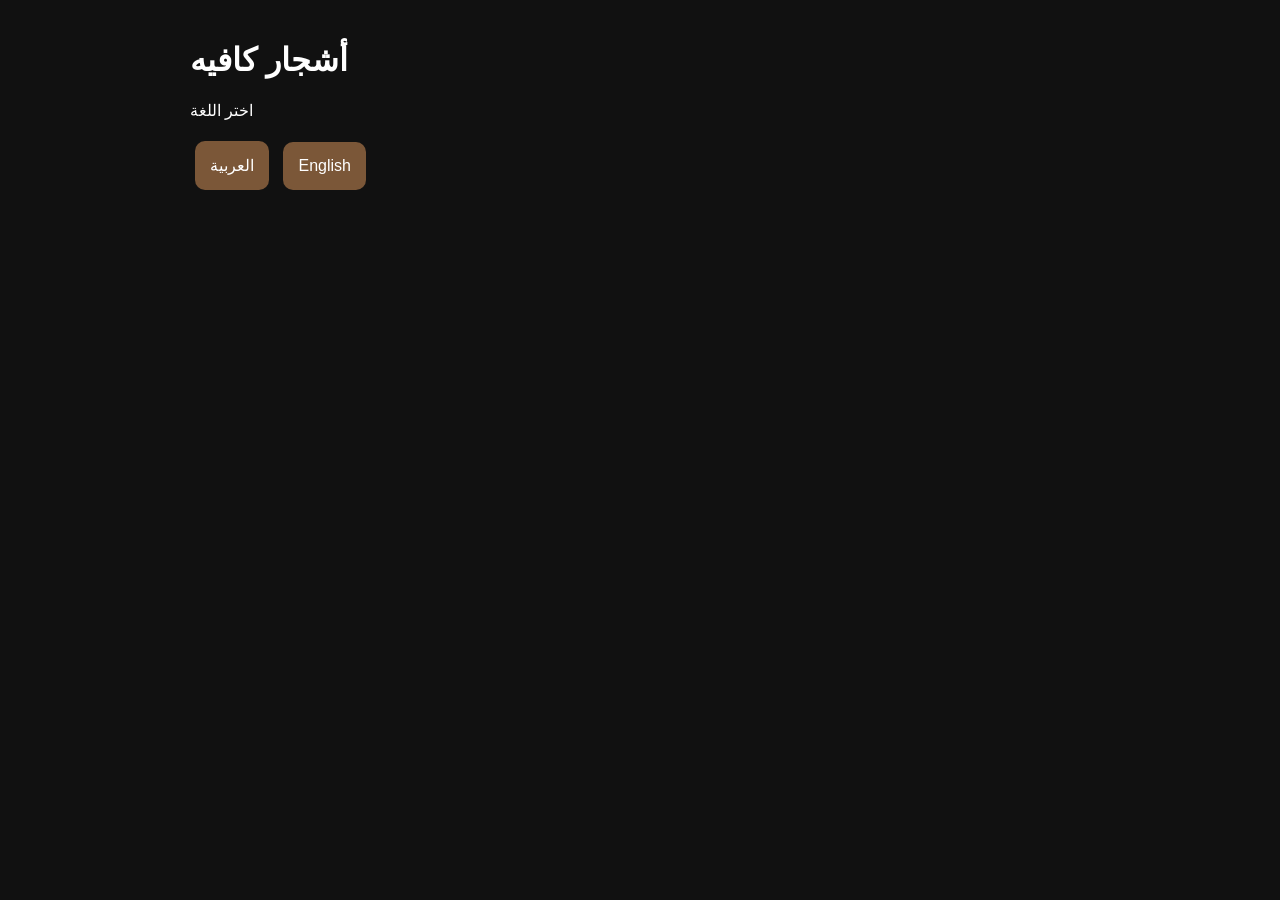
==== index.html @ 863f430f "Create index.html9" ====
<!DOCTYPE html>
<html lang="ar">
<head>
<meta charset="UTF-8">
<meta name="viewport" content="width=device-width, initial-scale=1.0">
<title>GENEX - Ashjar Kiosk</title>

<style>
body {
    margin:0;
    font-family: Arial;
    background:#111;
    color:white;
}

.container {
    padding:20px;
    max-width:900px;
    margin:auto;
}

.btn {
    padding:15px;
    border:none;
    border-radius:10px;
    margin:5px;
    font-size:16px;
    cursor:pointer;
}

.primary {background:#7b5738;color:white;}
.secondary {background:#333;color:white;}

.card {
    background:white;
    color:black;
    padding:15px;
    border-radius:15px;
    margin:10px 0;
}

</style>

</head>

<body>

<div class="container" id="app"></div>

<script>

let lang = "ar";
let cart = [];
let orderNumber = 101;

const products = [
    {ar:"أمريكانو",en:"Americano",price:15},
    {ar:"لاتيه",en:"Latte",price:18},
    {ar:"كابتشينو",en:"Cappuccino",price:17},
    {ar:"فلات وايت",en:"Flat White",price:16}
];

function speak(text){
    const msg = new SpeechSynthesisUtterance(text);
    speechSynthesis.speak(msg);
}

function renderHome(){
    app.innerHTML = `
    <h1>أشجار كافيه</h1>
    <p>اختر اللغة</p>

    <button class="btn primary" onclick="setLang('ar')">العربية</button>
    <button class="btn primary" onclick="setLang('en')">English</button>
    `;
}

function setLang(l){
    lang = l;
    speak(lang==="ar" ? "مرحباً بك في أشجار كافيه" : "Welcome to Ashjar Cafe");
    renderMenu();
}

function renderMenu(){
    let html = `<h2>${lang==="ar"?"المنيو":"Menu"}</h2>`;

    products.forEach((p,i)=>{
        html += `
        <div class="card">
            <h3>${lang==="ar"?p.ar:p.en}</h3>
            <p>${p.price} SR</p>
            <button class="btn primary" onclick="add(${i})">
            ${lang==="ar"?"إضافة":"Add"}
            </button>
        </div>`;
    });

    html += `
    <button class="btn secondary" onclick="renderCart()">
    ${lang==="ar"?"عرض الطلب":"View Cart"}
    </button>
    `;

    app.innerHTML = html;
}

function add(i){
    cart.push(products[i]);
}

function renderCart(){
    let html = `<h2>${lang==="ar"?"طلبك":"Your Order"}</h2>`;

    let total = 0;

    cart.forEach(p=>{
        total += p.price;
        html += `<p>${lang==="ar"?p.ar:p.en} - ${p.price} SR</p>`;
    });

    html += `<h3>Total: ${total} SR</h3>`;

    html += `
    <button class="btn primary" onclick="confirmOrder()">
    ${lang==="ar"?"تأكيد":"Confirm"}
    </button>
    `;

    app.innerHTML = html;
}

function confirmOrder(){
    speak(lang==="ar"?"تم تأكيد طلبك":"Order confirmed");

    app.innerHTML = `
    <h2>${lang==="ar"?"تم الطلب":"Order Confirmed"}</h2>
    <h1>#${orderNumber}</h1>
    `;

    orderNumber++;
    cart = [];
}

renderHome();

</script>

</body>
</html>
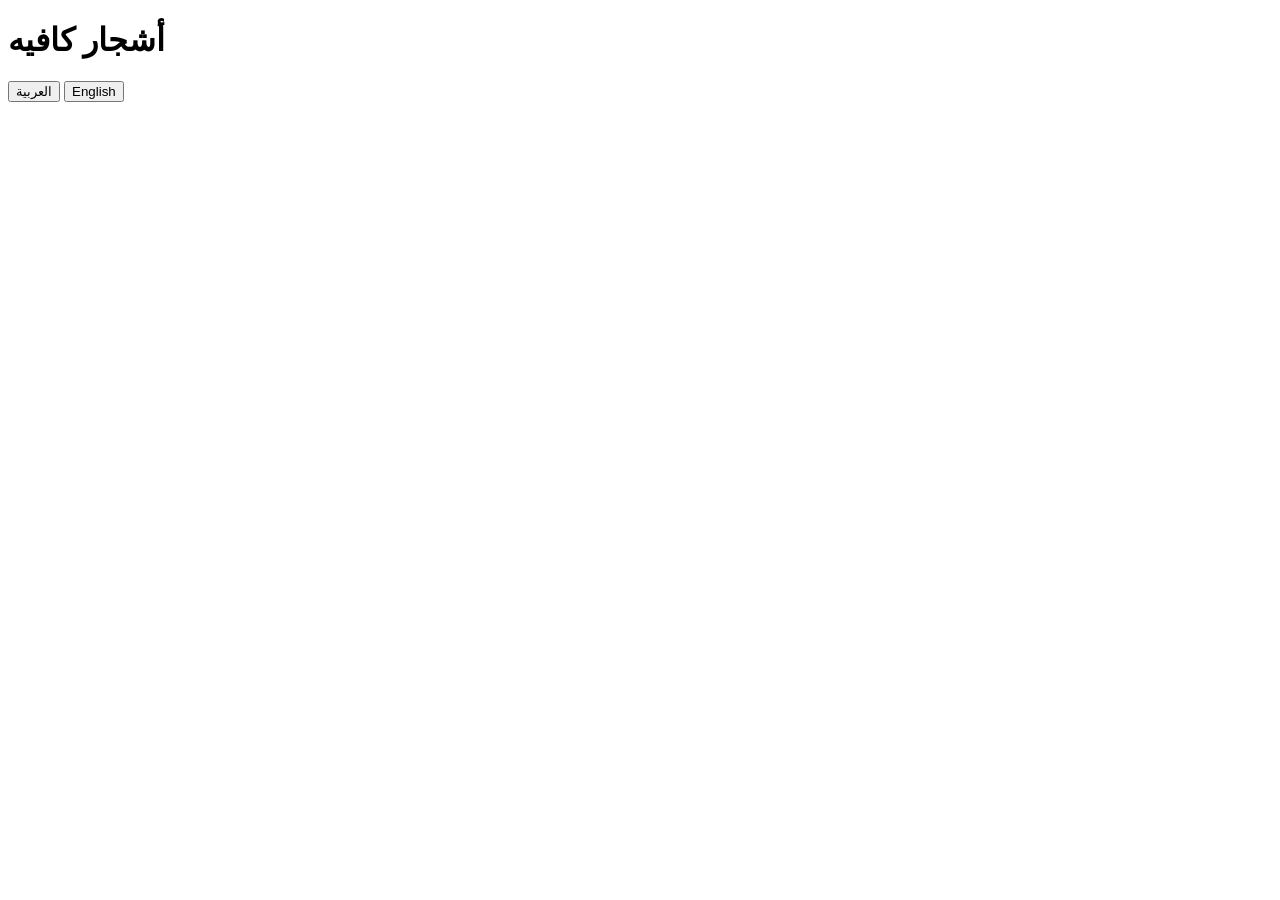
==== commit 333e9bac: "Update index.html" ====
--- a/index.html
+++ b/index.html
@@ -3,147 +3,25 @@
 <head>
 <meta charset="UTF-8">
 <meta name="viewport" content="width=device-width, initial-scale=1.0">
-<title>GENEX - Ashjar Kiosk</title>
-
-<style>
-body {
-    margin:0;
-    font-family: Arial;
-    background:#111;
-    color:white;
-}
-
-.container {
-    padding:20px;
-    max-width:900px;
-    margin:auto;
-}
-
-.btn {
-    padding:15px;
-    border:none;
-    border-radius:10px;
-    margin:5px;
-    font-size:16px;
-    cursor:pointer;
-}
-
-.primary {background:#7b5738;color:white;}
-.secondary {background:#333;color:white;}
-
-.card {
-    background:white;
-    color:black;
-    padding:15px;
-    border-radius:15px;
-    margin:10px 0;
-}
-
-</style>
-
+<title>GENEX - Ashjar</title>
+<link rel="stylesheet" href="style.css">
 </head>
 
 <body>
 
-<div class="container" id="app"></div>
+<div class="container">
 
-<script>
+<h1 class="title">أشجار كافيه</h1>
 
-let lang = "ar";
-let cart = [];
-let orderNumber = 101;
+<div id="langBox">
+<button onclick="setLang('ar')" class="btn">العربية</button>
+<button onclick="setLang('en')" class="btn">English</button>
+</div>
 
-const products = [
-    {ar:"أمريكانو",en:"Americano",price:15},
-    {ar:"لاتيه",en:"Latte",price:18},
-    {ar:"كابتشينو",en:"Cappuccino",price:17},
-    {ar:"فلات وايت",en:"Flat White",price:16}
-];
+<div id="app"></div>
 
-function speak(text){
-    const msg = new SpeechSynthesisUtterance(text);
-    speechSynthesis.speak(msg);
-}
+</div>
 
-function renderHome(){
-    app.innerHTML = `
-    <h1>أشجار كافيه</h1>
-    <p>اختر اللغة</p>
-
-    <button class="btn primary" onclick="setLang('ar')">العربية</button>
-    <button class="btn primary" onclick="setLang('en')">English</button>
-    `;
-}
-
-function setLang(l){
-    lang = l;
-    speak(lang==="ar" ? "مرحباً بك في أشجار كافيه" : "Welcome to Ashjar Cafe");
-    renderMenu();
-}
-
-function renderMenu(){
-    let html = `<h2>${lang==="ar"?"المنيو":"Menu"}</h2>`;
-
-    products.forEach((p,i)=>{
-        html += `
-        <div class="card">
-            <h3>${lang==="ar"?p.ar:p.en}</h3>
-            <p>${p.price} SR</p>
-            <button class="btn primary" onclick="add(${i})">
-            ${lang==="ar"?"إضافة":"Add"}
-            </button>
-        </div>`;
-    });
-
-    html += `
-    <button class="btn secondary" onclick="renderCart()">
-    ${lang==="ar"?"عرض الطلب":"View Cart"}
-    </button>
-    `;
-
-    app.innerHTML = html;
-}
-
-function add(i){
-    cart.push(products[i]);
-}
-
-function renderCart(){
-    let html = `<h2>${lang==="ar"?"طلبك":"Your Order"}</h2>`;
-
-    let total = 0;
-
-    cart.forEach(p=>{
-        total += p.price;
-        html += `<p>${lang==="ar"?p.ar:p.en} - ${p.price} SR</p>`;
-    });
-
-    html += `<h3>Total: ${total} SR</h3>`;
-
-    html += `
-    <button class="btn primary" onclick="confirmOrder()">
-    ${lang==="ar"?"تأكيد":"Confirm"}
-    </button>
-    `;
-
-    app.innerHTML = html;
-}
-
-function confirmOrder(){
-    speak(lang==="ar"?"تم تأكيد طلبك":"Order confirmed");
-
-    app.innerHTML = `
-    <h2>${lang==="ar"?"تم الطلب":"Order Confirmed"}</h2>
-    <h1>#${orderNumber}</h1>
-    `;
-
-    orderNumber++;
-    cart = [];
-}
-
-renderHome();
-
-</script>
-
+<script src="script.js"></script>
 </body>
 </html>
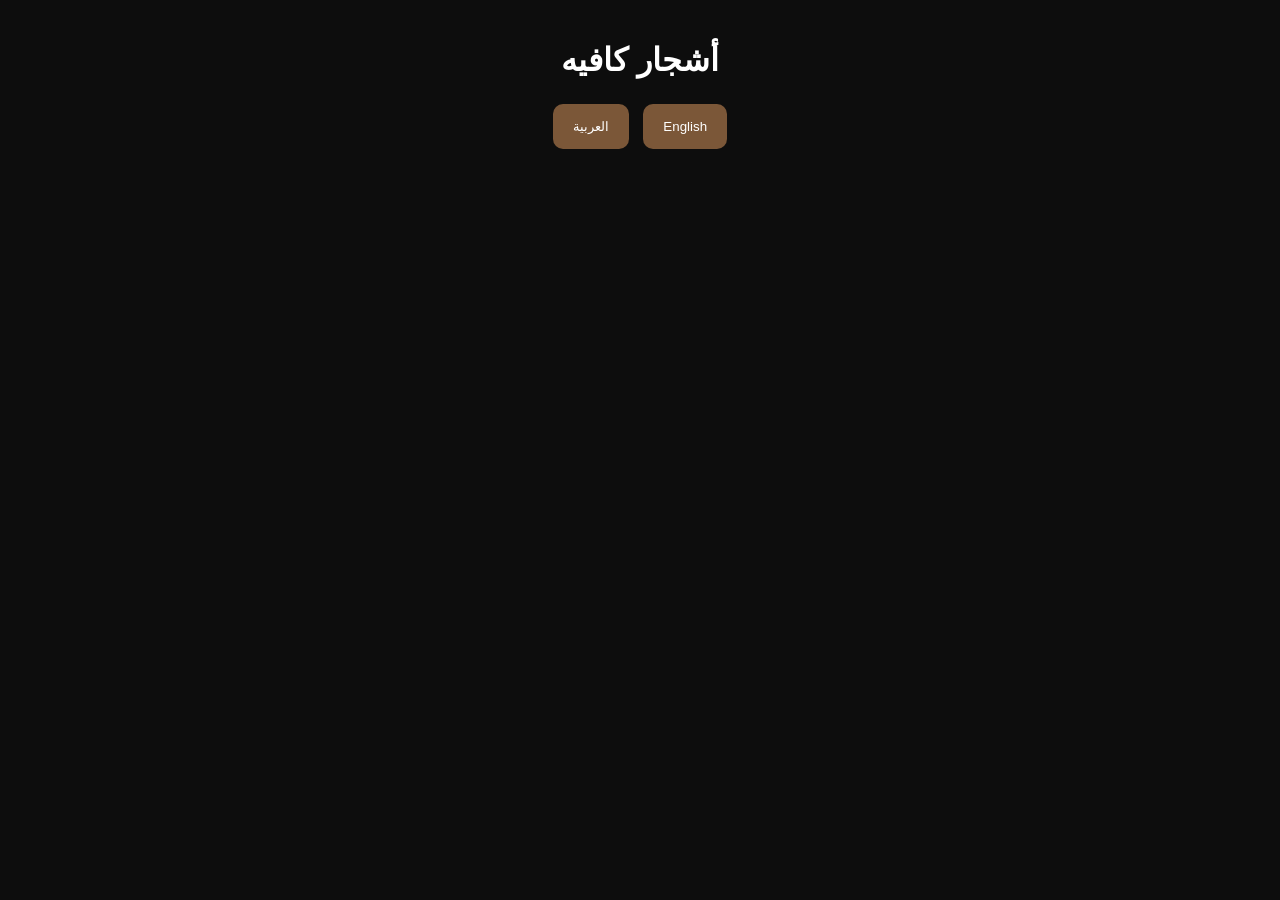
==== commit f9e62328: "Update index.html" ====
--- a/index.html
+++ b/index.html
@@ -1,27 +1,23 @@
 <!DOCTYPE html>
 <html lang="ar">
 <head>
-<meta charset="UTF-8">
-<meta name="viewport" content="width=device-width, initial-scale=1.0">
-<title>GENEX - Ashjar</title>
-<link rel="stylesheet" href="style.css">
+  <meta charset="UTF-8" />
+  <meta name="viewport" content="width=device-width, initial-scale=1.0" />
+  <title>GENEX - Ashjar</title>
+  <link rel="stylesheet" href="style.css" />
 </head>
+<body>
+  <div class="container">
+    <h1 class="title">أشجار كافيه</h1>
 
-<body>
+    <div id="langBox">
+      <button type="button" id="btnAr" class="btn">العربية</button>
+      <button type="button" id="btnEn" class="btn">English</button>
+    </div>
 
-<div class="container">
+    <div id="app"></div>
+  </div>
 
-<h1 class="title">أشجار كافيه</h1>
-
-<div id="langBox">
-<button onclick="setLang('ar')" class="btn">العربية</button>
-<button onclick="setLang('en')" class="btn">English</button>
-</div>
-
-<div id="app"></div>
-
-</div>
-
-<script src="script.js"></script>
+  <script src="script.js"></script>
 </body>
 </html>
--- a/style.css
+++ b/style.css
@@ -0,0 +1,38 @@
+body{
+background:#0d0d0d;
+color:white;
+font-family:Arial;
+margin:0;
+}
+
+.container{
+padding:20px;
+text-align:center;
+}
+
+.title{
+font-size:32px;
+margin-bottom:20px;
+}
+
+.btn{
+padding:15px 20px;
+margin:5px;
+border:none;
+border-radius:10px;
+background:#7b5738;
+color:white;
+cursor:pointer;
+}
+
+.card{
+background:white;
+color:black;
+padding:15px;
+margin:10px;
+border-radius:15px;
+}
+
+.big{
+font-size:40px;
+}
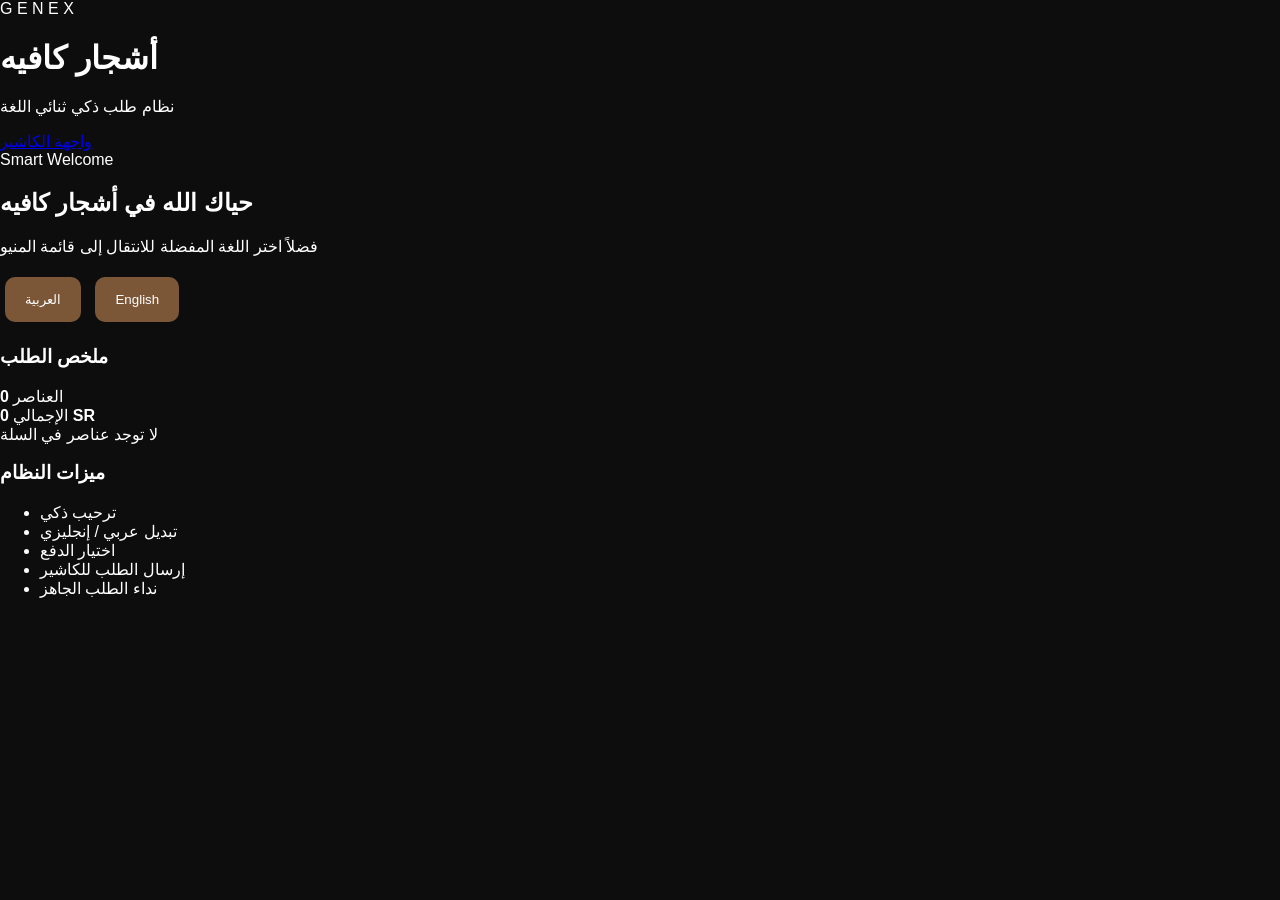
==== commit f973afed: "Update index.html" ====
--- a/index.html
+++ b/index.html
@@ -3,19 +3,70 @@
 <head>
   <meta charset="UTF-8" />
   <meta name="viewport" content="width=device-width, initial-scale=1.0" />
-  <title>GENEX - Ashjar</title>
+  <title>GENEX - Ashjar Café</title>
   <link rel="stylesheet" href="style.css" />
 </head>
 <body>
-  <div class="container">
-    <h1 class="title">أشجار كافيه</h1>
+  <div class="page-shell">
+    <header class="topbar">
+      <div>
+        <div class="brand-mini">G E N E X</div>
+        <h1 class="title">أشجار كافيه</h1>
+        <p class="subtitle">نظام طلب ذكي ثنائي اللغة</p>
+      </div>
+      <a class="staff-link" href="staff.html">واجهة الكاشير</a>
+    </header>
 
-    <div id="langBox">
-      <button type="button" id="btnAr" class="btn">العربية</button>
-      <button type="button" id="btnEn" class="btn">English</button>
-    </div>
+    <main class="layout">
+      <section class="main-panel">
+        <div id="langBox" class="hero-card">
+          <div class="badge">Smart Welcome</div>
+          <h2 id="welcomeTitle">حياك الله في أشجار كافيه</h2>
+          <p id="welcomeText">
+            فضلاً اختر اللغة المفضلة للانتقال إلى قائمة المنيو
+          </p>
 
-    <div id="app"></div>
+          <div class="lang-actions">
+            <button type="button" id="btnAr" class="btn primary">العربية</button>
+            <button type="button" id="btnEn" class="btn secondary">English</button>
+          </div>
+        </div>
+
+        <div id="app"></div>
+      </section>
+
+      <aside class="side-panel">
+        <div class="summary-card">
+          <h3 id="summaryTitle">ملخص الطلب</h3>
+
+          <div class="stats">
+            <div class="stat-box">
+              <span id="itemsLabel">العناصر</span>
+              <strong id="itemCount">0</strong>
+            </div>
+            <div class="stat-box">
+              <span id="totalLabel">الإجمالي</span>
+              <strong id="totalAmount">0 SR</strong>
+            </div>
+          </div>
+
+          <div id="cartPreview" class="cart-preview">
+            لا توجد عناصر في السلة
+          </div>
+        </div>
+
+        <div class="summary-card">
+          <h3>ميزات النظام</h3>
+          <ul class="feature-list">
+            <li>ترحيب ذكي</li>
+            <li>تبديل عربي / إنجليزي</li>
+            <li>اختيار الدفع</li>
+            <li>إرسال الطلب للكاشير</li>
+            <li>نداء الطلب الجاهز</li>
+          </ul>
+        </div>
+      </aside>
+    </main>
   </div>
 
   <script src="script.js"></script>
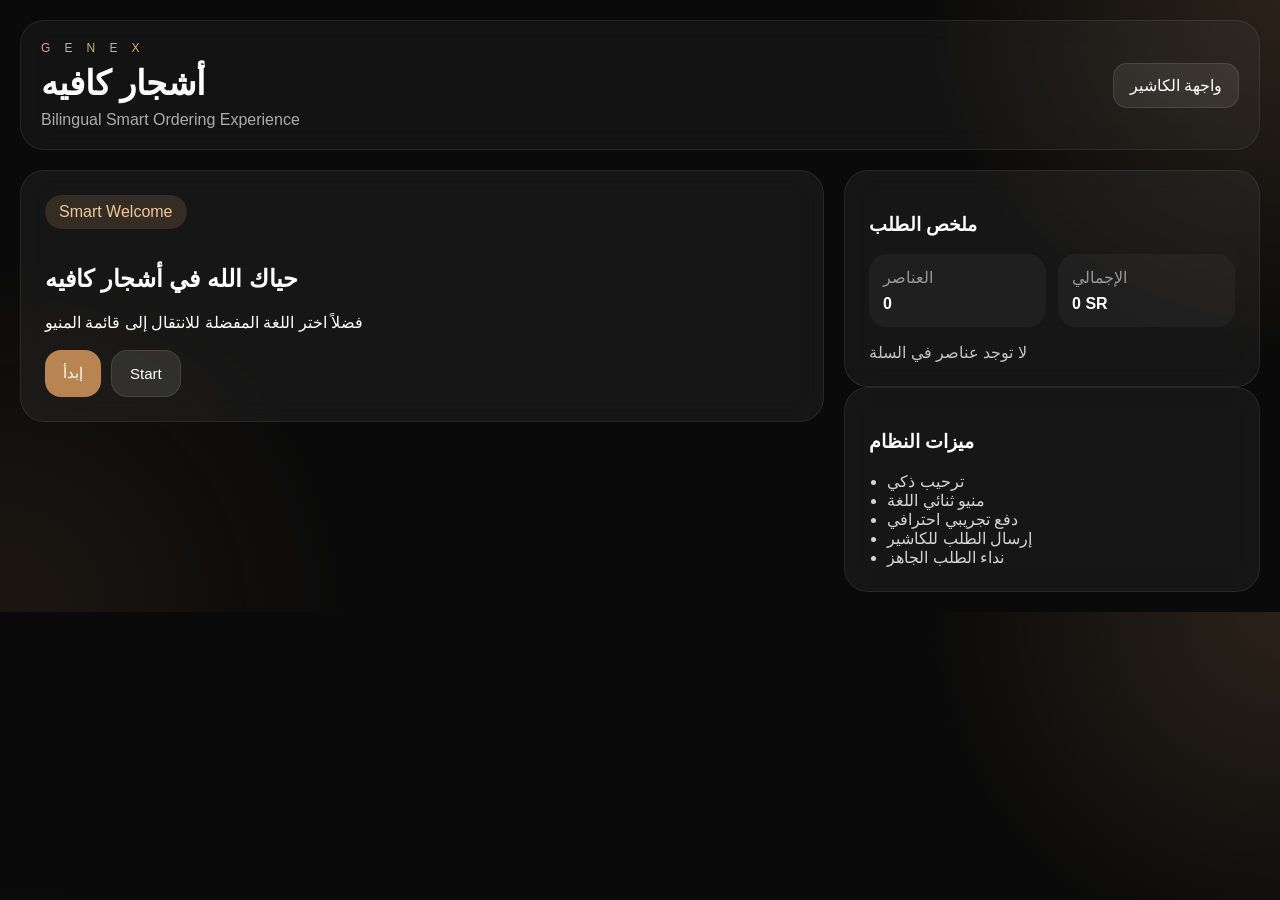
==== commit 758e731a: "Update index.html" ====
--- a/index.html
+++ b/index.html
@@ -7,12 +7,16 @@
   <link rel="stylesheet" href="style.css" />
 </head>
 <body>
+  <div class="bg-orb orb-1"></div>
+  <div class="bg-orb orb-2"></div>
+  <div class="bg-orb orb-3"></div>
+
   <div class="page-shell">
     <header class="topbar">
       <div>
         <div class="brand-mini">G E N E X</div>
         <h1 class="title">أشجار كافيه</h1>
-        <p class="subtitle">نظام طلب ذكي ثنائي اللغة</p>
+        <p class="subtitle">Bilingual Smart Ordering Experience</p>
       </div>
       <a class="staff-link" href="staff.html">واجهة الكاشير</a>
     </header>
@@ -23,12 +27,12 @@
           <div class="badge">Smart Welcome</div>
           <h2 id="welcomeTitle">حياك الله في أشجار كافيه</h2>
           <p id="welcomeText">
-            فضلاً اختر اللغة المفضلة للانتقال إلى قائمة المنيو
+            فضلاً اختر طريقة البدء للانتقال إلى تجربة الطلب
           </p>
 
           <div class="lang-actions">
-            <button type="button" id="btnAr" class="btn primary">العربية</button>
-            <button type="button" id="btnEn" class="btn secondary">English</button>
+            <button type="button" id="btnAr" class="btn primary large-btn">إبدأ</button>
+            <button type="button" id="btnEn" class="btn secondary large-btn">Start</button>
           </div>
         </div>
 
@@ -56,11 +60,11 @@
         </div>
 
         <div class="summary-card">
-          <h3>ميزات النظام</h3>
-          <ul class="feature-list">
+          <h3 id="featuresTitle">ميزات النظام</h3>
+          <ul class="feature-list" id="featureList">
             <li>ترحيب ذكي</li>
-            <li>تبديل عربي / إنجليزي</li>
-            <li>اختيار الدفع</li>
+            <li>منيو ثنائي اللغة</li>
+            <li>دفع تجريبي احترافي</li>
             <li>إرسال الطلب للكاشير</li>
             <li>نداء الطلب الجاهز</li>
           </ul>
--- a/style.css
+++ b/style.css
@@ -1,38 +1,280 @@
-body{
-background:#0d0d0d;
-color:white;
-font-family:Arial;
-margin:0;
-}
-
-.container{
-padding:20px;
-text-align:center;
-}
-
-.title{
-font-size:32px;
-margin-bottom:20px;
-}
-
-.btn{
-padding:15px 20px;
-margin:5px;
-border:none;
-border-radius:10px;
-background:#7b5738;
-color:white;
-cursor:pointer;
-}
-
-.card{
-background:white;
-color:black;
-padding:15px;
-margin:10px;
-border-radius:15px;
-}
-
-.big{
-font-size:40px;
-}
+* {
+  box-sizing: border-box;
+}
+
+body {
+  margin: 0;
+  font-family: Arial, sans-serif;
+  background:
+    radial-gradient(circle at top right, rgba(191, 145, 97, 0.18), transparent 25%),
+    radial-gradient(circle at bottom left, rgba(122, 87, 56, 0.16), transparent 25%),
+    #0a0a0a;
+  color: #fff;
+}
+
+.page-shell {
+  max-width: 1400px;
+  margin: 0 auto;
+  padding: 20px;
+}
+
+.topbar {
+  display: flex;
+  justify-content: space-between;
+  align-items: center;
+  gap: 16px;
+  margin-bottom: 20px;
+  padding: 20px;
+  border: 1px solid rgba(255,255,255,0.08);
+  background: rgba(255,255,255,0.04);
+  border-radius: 24px;
+  backdrop-filter: blur(12px);
+}
+
+.brand-mini {
+  font-size: 12px;
+  letter-spacing: 0.45em;
+  color: #d7ab7d;
+  margin-bottom: 8px;
+}
+
+.title {
+  margin: 0;
+  font-size: 34px;
+}
+
+.subtitle {
+  margin: 8px 0 0;
+  color: rgba(255,255,255,0.65);
+}
+
+.staff-link {
+  text-decoration: none;
+  color: #fff;
+  background: rgba(255,255,255,0.08);
+  border: 1px solid rgba(255,255,255,0.1);
+  padding: 12px 16px;
+  border-radius: 14px;
+}
+
+.layout {
+  display: grid;
+  grid-template-columns: 1.45fr 0.75fr;
+  gap: 20px;
+}
+
+.layout.single {
+  grid-template-columns: 1fr;
+}
+
+.main-panel,
+.side-panel {
+  min-width: 0;
+}
+
+.hero-card,
+.summary-card,
+.menu-header,
+.card,
+.order-box {
+  border: 1px solid rgba(255,255,255,0.08);
+  background: rgba(255,255,255,0.05);
+  border-radius: 24px;
+  backdrop-filter: blur(12px);
+}
+
+.hero-card,
+.summary-card,
+.order-box {
+  padding: 24px;
+}
+
+.badge {
+  display: inline-block;
+  padding: 8px 14px;
+  border-radius: 999px;
+  background: rgba(191,145,97,0.18);
+  color: #efc89d;
+  margin-bottom: 16px;
+}
+
+.lang-actions,
+.toolbar {
+  display: flex;
+  flex-wrap: wrap;
+  gap: 10px;
+  margin-top: 18px;
+}
+
+.btn {
+  border: none;
+  border-radius: 16px;
+  padding: 14px 18px;
+  color: #fff;
+  cursor: pointer;
+  font-size: 15px;
+}
+
+.btn.primary {
+  background: #b88452;
+}
+
+.btn.secondary {
+  background: rgba(255,255,255,0.1);
+  border: 1px solid rgba(255,255,255,0.1);
+}
+
+.btn.danger {
+  background: #8a3c3c;
+}
+
+#app {
+  margin-top: 20px;
+}
+
+.menu-header {
+  padding: 20px;
+  margin-bottom: 16px;
+}
+
+.products-grid {
+  display: grid;
+  grid-template-columns: repeat(2, minmax(0,1fr));
+  gap: 16px;
+}
+
+.card {
+  padding: 16px;
+}
+
+.product-image {
+  height: 170px;
+  border-radius: 20px;
+  margin-bottom: 14px;
+  background: linear-gradient(135deg, #2d2319, #8d6944);
+  display: flex;
+  align-items: center;
+  justify-content: center;
+  font-size: 42px;
+}
+
+.product-name {
+  margin: 0 0 8px;
+  font-size: 22px;
+}
+
+.product-desc {
+  color: rgba(255,255,255,0.62);
+  min-height: 40px;
+}
+
+.product-row,
+.order-item,
+.order-head,
+.stats {
+  display: flex;
+  justify-content: space-between;
+  align-items: center;
+  gap: 12px;
+}
+
+.product-row {
+  margin-top: 14px;
+}
+
+.cart-preview {
+  margin-top: 16px;
+  max-height: 260px;
+  overflow: auto;
+  color: rgba(255,255,255,0.75);
+}
+
+.preview-item,
+.order-item {
+  padding: 12px;
+  border-radius: 16px;
+  background: rgba(0,0,0,0.18);
+  margin-bottom: 10px;
+}
+
+.stat-box {
+  flex: 1;
+  padding: 14px;
+  background: rgba(255,255,255,0.04);
+  border-radius: 18px;
+}
+
+.stat-box span {
+  display: block;
+  color: rgba(255,255,255,0.55);
+  margin-bottom: 8px;
+}
+
+.feature-list {
+  margin: 0;
+  padding-inline-start: 18px;
+  color: rgba(255,255,255,0.82);
+}
+
+.big-order {
+  font-size: 64px;
+  margin: 10px 0;
+}
+
+.notice,
+.pay-method-view {
+  background: rgba(0,0,0,0.18);
+  border-radius: 18px;
+  padding: 14px;
+  margin: 16px 0;
+}
+
+.status-pill {
+  padding: 10px 14px;
+  border-radius: 999px;
+  background: rgba(191,145,97,0.18);
+  color: #efc89d;
+}
+
+.items-list {
+  margin: 18px 0;
+}
+
+.payment-grid {
+  display: grid;
+  grid-template-columns: repeat(3, minmax(0,1fr));
+  gap: 14px;
+  margin-top: 18px;
+}
+
+.payment-card {
+  padding: 18px;
+  text-align: center;
+  border-radius: 20px;
+  background: rgba(255,255,255,0.05);
+  border: 1px solid rgba(255,255,255,0.08);
+}
+
+.payment-card button {
+  width: 100%;
+  margin-top: 12px;
+}
+
+@media (max-width: 980px) {
+  .layout {
+    grid-template-columns: 1fr;
+  }
+
+  .products-grid {
+    grid-template-columns: 1fr;
+  }
+
+  .payment-grid {
+    grid-template-columns: 1fr;
+  }
+
+  .topbar {
+    flex-direction: column;
+    align-items: flex-start;
+  }
+}
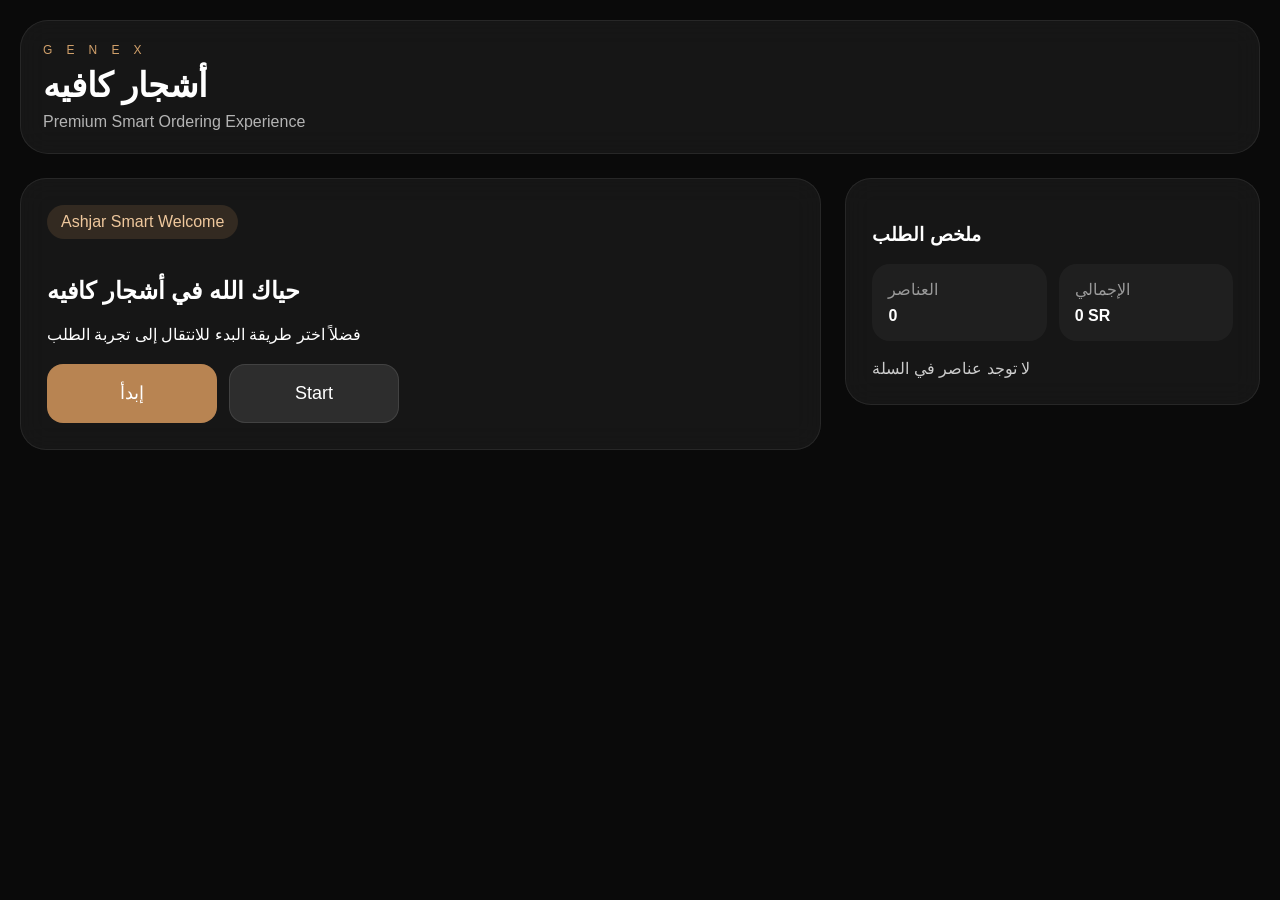
==== commit 36916c86: "Update index.html" ====
--- a/index.html
+++ b/index.html
@@ -7,28 +7,29 @@
   <link rel="stylesheet" href="style.css" />
 </head>
 <body>
-  <div class="bg-orb orb-1"></div>
-  <div class="bg-orb orb-2"></div>
-  <div class="bg-orb orb-3"></div>
+  <div class="bg-fog fog-1"></div>
+  <div class="bg-fog fog-2"></div>
+  <div class="bg-light light-1"></div>
+  <div class="bg-light light-2"></div>
+
+  <div id="beans-rain"></div>
+  <div id="beans-ground"></div>
 
   <div class="page-shell">
-    <header class="topbar">
+    <header class="topbar customer-topbar">
       <div>
         <div class="brand-mini">G E N E X</div>
         <h1 class="title">أشجار كافيه</h1>
-        <p class="subtitle">Bilingual Smart Ordering Experience</p>
+        <p class="subtitle">Premium Smart Ordering Experience</p>
       </div>
-      <a class="staff-link" href="staff.html">واجهة الكاشير</a>
     </header>
 
-    <main class="layout">
+    <main class="layout customer-layout">
       <section class="main-panel">
         <div id="langBox" class="hero-card">
-          <div class="badge">Smart Welcome</div>
+          <div class="badge">Ashjar Smart Welcome</div>
           <h2 id="welcomeTitle">حياك الله في أشجار كافيه</h2>
-          <p id="welcomeText">
-            فضلاً اختر طريقة البدء للانتقال إلى تجربة الطلب
-          </p>
+          <p id="welcomeText">فضلاً اختر طريقة البدء للانتقال إلى تجربة الطلب</p>
 
           <div class="lang-actions">
             <button type="button" id="btnAr" class="btn primary large-btn">إبدأ</button>
@@ -58,17 +59,6 @@
             لا توجد عناصر في السلة
           </div>
         </div>
-
-        <div class="summary-card">
-          <h3 id="featuresTitle">ميزات النظام</h3>
-          <ul class="feature-list" id="featureList">
-            <li>ترحيب ذكي</li>
-            <li>منيو ثنائي اللغة</li>
-            <li>دفع تجريبي احترافي</li>
-            <li>إرسال الطلب للكاشير</li>
-            <li>نداء الطلب الجاهز</li>
-          </ul>
-        </div>
       </aside>
     </main>
   </div>
--- a/style.css
+++ b/style.css
@@ -1,18 +1,74 @@
 * {
   box-sizing: border-box;
+}
+
+:root {
+  --bg: #0a0a0a;
+  --glass: rgba(255, 255, 255, 0.05);
+  --glass-strong: rgba(255, 255, 255, 0.08);
+  --border: rgba(255, 255, 255, 0.08);
+  --text-soft: rgba(255, 255, 255, 0.68);
+  --accent: #b88452;
+  --accent-2: #d2a16b;
+  --accent-3: #6d4c2f;
+  --danger: #8a3c3c;
 }
 
 body {
   margin: 0;
   font-family: Arial, sans-serif;
-  background:
-    radial-gradient(circle at top right, rgba(191, 145, 97, 0.18), transparent 25%),
-    radial-gradient(circle at bottom left, rgba(122, 87, 56, 0.16), transparent 25%),
-    #0a0a0a;
+  background: var(--bg);
   color: #fff;
+  overflow-x: hidden;
+}
+
+.bg-orb {
+  position: fixed;
+  border-radius: 50%;
+  filter: blur(80px);
+  opacity: 0.28;
+  z-index: 0;
+  animation: floatOrb 14s ease-in-out infinite;
+  pointer-events: none;
+}
+
+.orb-1 {
+  width: 260px;
+  height: 260px;
+  background: #b88452;
+  top: 4%;
+  left: 4%;
+}
+
+.orb-2 {
+  width: 340px;
+  height: 340px;
+  background: #6d4c2f;
+  top: 45%;
+  right: 6%;
+  animation-delay: 2s;
+}
+
+.orb-3 {
+  width: 300px;
+  height: 300px;
+  background: #d2a16b;
+  bottom: 4%;
+  left: 28%;
+  animation-delay: 4s;
+}
+
+@keyframes floatOrb {
+  0% { transform: translateY(0) translateX(0) scale(1); }
+  25% { transform: translateY(-24px) translateX(18px) scale(1.04); }
+  50% { transform: translateY(10px) translateX(-18px) scale(0.98); }
+  75% { transform: translateY(-16px) translateX(10px) scale(1.03); }
+  100% { transform: translateY(0) translateX(0) scale(1); }
 }
 
 .page-shell {
+  position: relative;
+  z-index: 1;
   max-width: 1400px;
   margin: 0 auto;
   padding: 20px;
@@ -22,19 +78,19 @@
   display: flex;
   justify-content: space-between;
   align-items: center;
-  gap: 16px;
-  margin-bottom: 20px;
-  padding: 20px;
-  border: 1px solid rgba(255,255,255,0.08);
-  background: rgba(255,255,255,0.04);
-  border-radius: 24px;
-  backdrop-filter: blur(12px);
+  gap: 18px;
+  margin-bottom: 24px;
+  padding: 22px;
+  border: 1px solid var(--border);
+  background: var(--glass);
+  border-radius: 28px;
+  backdrop-filter: blur(14px);
 }
 
 .brand-mini {
   font-size: 12px;
   letter-spacing: 0.45em;
-  color: #d7ab7d;
+  color: var(--accent-2);
   margin-bottom: 8px;
 }
 
@@ -45,7 +101,7 @@
 
 .subtitle {
   margin: 8px 0 0;
-  color: rgba(255,255,255,0.65);
+  color: var(--text-soft);
 }
 
 .staff-link {
@@ -55,12 +111,17 @@
   border: 1px solid rgba(255,255,255,0.1);
   padding: 12px 16px;
   border-radius: 14px;
+  transition: 0.25s ease;
+}
+
+.staff-link:hover {
+  background: rgba(255,255,255,0.12);
 }
 
 .layout {
   display: grid;
   grid-template-columns: 1.45fr 0.75fr;
-  gap: 20px;
+  gap: 24px;
 }
 
 .layout.single {
@@ -76,34 +137,41 @@
 .summary-card,
 .menu-header,
 .card,
-.order-box {
-  border: 1px solid rgba(255,255,255,0.08);
-  background: rgba(255,255,255,0.05);
-  border-radius: 24px;
-  backdrop-filter: blur(12px);
+.order-box,
+.payment-card,
+.form-card {
+  border: 1px solid var(--border);
+  background: var(--glass);
+  border-radius: 26px;
+  backdrop-filter: blur(14px);
 }
 
 .hero-card,
 .summary-card,
-.order-box {
-  padding: 24px;
+.order-box,
+.form-card {
+  padding: 26px;
+}
+
+.summary-card + .summary-card {
+  margin-top: 24px;
 }
 
 .badge {
   display: inline-block;
   padding: 8px 14px;
   border-radius: 999px;
-  background: rgba(191,145,97,0.18);
+  background: rgba(184,132,82,0.18);
   color: #efc89d;
-  margin-bottom: 16px;
+  margin-bottom: 18px;
 }
 
 .lang-actions,
 .toolbar {
   display: flex;
   flex-wrap: wrap;
-  gap: 10px;
-  margin-top: 18px;
+  gap: 12px;
+  margin-top: 20px;
 }
 
 .btn {
@@ -113,10 +181,19 @@
   color: #fff;
   cursor: pointer;
   font-size: 15px;
+  transition: 0.25s ease;
+}
+
+.btn:hover {
+  transform: translateY(-2px);
 }
 
 .btn.primary {
-  background: #b88452;
+  background: var(--accent);
+}
+
+.btn.primary:hover {
+  background: #9f7145;
 }
 
 .btn.secondary {
@@ -124,33 +201,44 @@
   border: 1px solid rgba(255,255,255,0.1);
 }
 
+.btn.secondary:hover {
+  background: rgba(255,255,255,0.14);
+}
+
 .btn.danger {
-  background: #8a3c3c;
+  background: var(--danger);
+}
+
+.large-btn {
+  min-width: 170px;
+  padding: 18px 22px;
+  font-size: 18px;
 }
 
 #app {
-  margin-top: 20px;
+  margin-top: 24px;
 }
 
 .menu-header {
-  padding: 20px;
-  margin-bottom: 16px;
+  padding: 22px;
+  margin-bottom: 20px;
 }
 
 .products-grid {
   display: grid;
   grid-template-columns: repeat(2, minmax(0,1fr));
-  gap: 16px;
+  gap: 20px;
 }
 
 .card {
-  padding: 16px;
+  padding: 18px;
+  margin-bottom: 0;
 }
 
 .product-image {
   height: 170px;
-  border-radius: 20px;
-  margin-bottom: 14px;
+  border-radius: 22px;
+  margin-bottom: 16px;
   background: linear-gradient(135deg, #2d2319, #8d6944);
   display: flex;
   align-items: center;
@@ -159,13 +247,13 @@
 }
 
 .product-name {
-  margin: 0 0 8px;
+  margin: 0 0 10px;
   font-size: 22px;
 }
 
 .product-desc {
-  color: rgba(255,255,255,0.62);
-  min-height: 40px;
+  color: var(--text-soft);
+  min-height: 44px;
 }
 
 .product-row,
@@ -179,27 +267,27 @@
 }
 
 .product-row {
-  margin-top: 14px;
+  margin-top: 18px;
 }
 
 .cart-preview {
-  margin-top: 16px;
-  max-height: 260px;
+  margin-top: 18px;
+  max-height: 280px;
   overflow: auto;
-  color: rgba(255,255,255,0.75);
+  color: rgba(255,255,255,0.78);
 }
 
 .preview-item,
 .order-item {
-  padding: 12px;
+  padding: 14px;
   border-radius: 16px;
   background: rgba(0,0,0,0.18);
-  margin-bottom: 10px;
+  margin-bottom: 12px;
 }
 
 .stat-box {
   flex: 1;
-  padding: 14px;
+  padding: 16px;
   background: rgba(255,255,255,0.04);
   border-radius: 18px;
 }
@@ -216,9 +304,13 @@
   color: rgba(255,255,255,0.82);
 }
 
+.feature-list li {
+  margin-bottom: 10px;
+}
+
 .big-order {
   font-size: 64px;
-  margin: 10px 0;
+  margin: 14px 0;
 }
 
 .notice,
@@ -226,38 +318,78 @@
   background: rgba(0,0,0,0.18);
   border-radius: 18px;
   padding: 14px;
-  margin: 16px 0;
+  margin: 18px 0;
 }
 
 .status-pill {
   padding: 10px 14px;
   border-radius: 999px;
-  background: rgba(191,145,97,0.18);
+  background: rgba(184,132,82,0.18);
   color: #efc89d;
 }
 
 .items-list {
-  margin: 18px 0;
+  margin: 20px 0;
 }
 
 .payment-grid {
   display: grid;
   grid-template-columns: repeat(3, minmax(0,1fr));
-  gap: 14px;
-  margin-top: 18px;
+  gap: 20px;
+  margin-top: 20px;
 }
 
 .payment-card {
-  padding: 18px;
+  padding: 22px;
   text-align: center;
-  border-radius: 20px;
-  background: rgba(255,255,255,0.05);
-  border: 1px solid rgba(255,255,255,0.08);
+}
+
+.payment-card h3 {
+  margin-top: 0;
 }
 
 .payment-card button {
   width: 100%;
-  margin-top: 12px;
+  margin-top: 14px;
+}
+
+.form-card {
+  margin-top: 22px;
+}
+
+.form-row {
+  display: grid;
+  grid-template-columns: 1fr 1fr;
+  gap: 16px;
+  margin-top: 16px;
+}
+
+.form-group {
+  margin-top: 16px;
+}
+
+.form-group label {
+  display: block;
+  margin-bottom: 8px;
+  color: rgba(255,255,255,0.82);
+}
+
+.form-group input {
+  width: 100%;
+  padding: 14px 16px;
+  border-radius: 14px;
+  border: 1px solid rgba(255,255,255,0.12);
+  background: rgba(255,255,255,0.05);
+  color: white;
+  outline: none;
+}
+
+.form-group input::placeholder {
+  color: rgba(255,255,255,0.36);
+}
+
+.space-top {
+  margin-top: 18px;
 }
 
 @media (max-width: 980px) {
@@ -273,6 +405,10 @@
     grid-template-columns: 1fr;
   }
 
+  .form-row {
+    grid-template-columns: 1fr;
+  }
+
   .topbar {
     flex-direction: column;
     align-items: flex-start;
